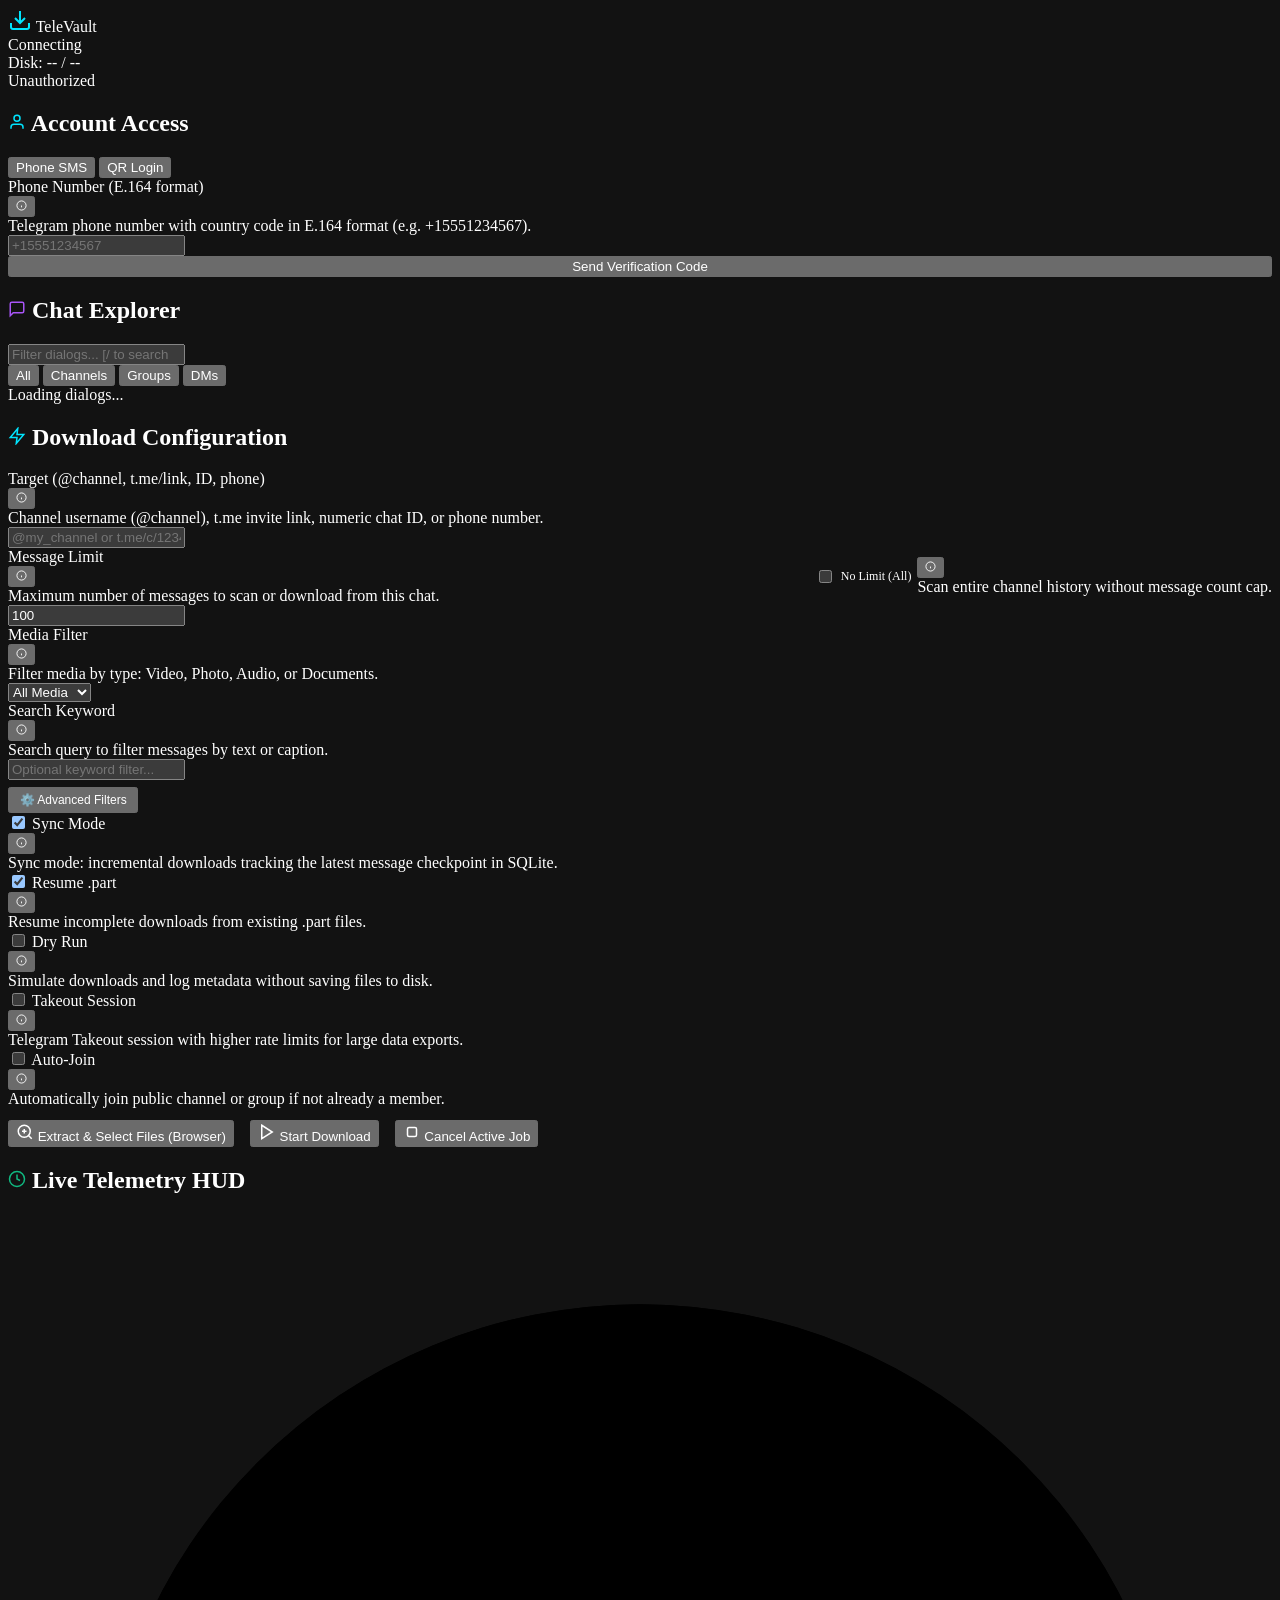
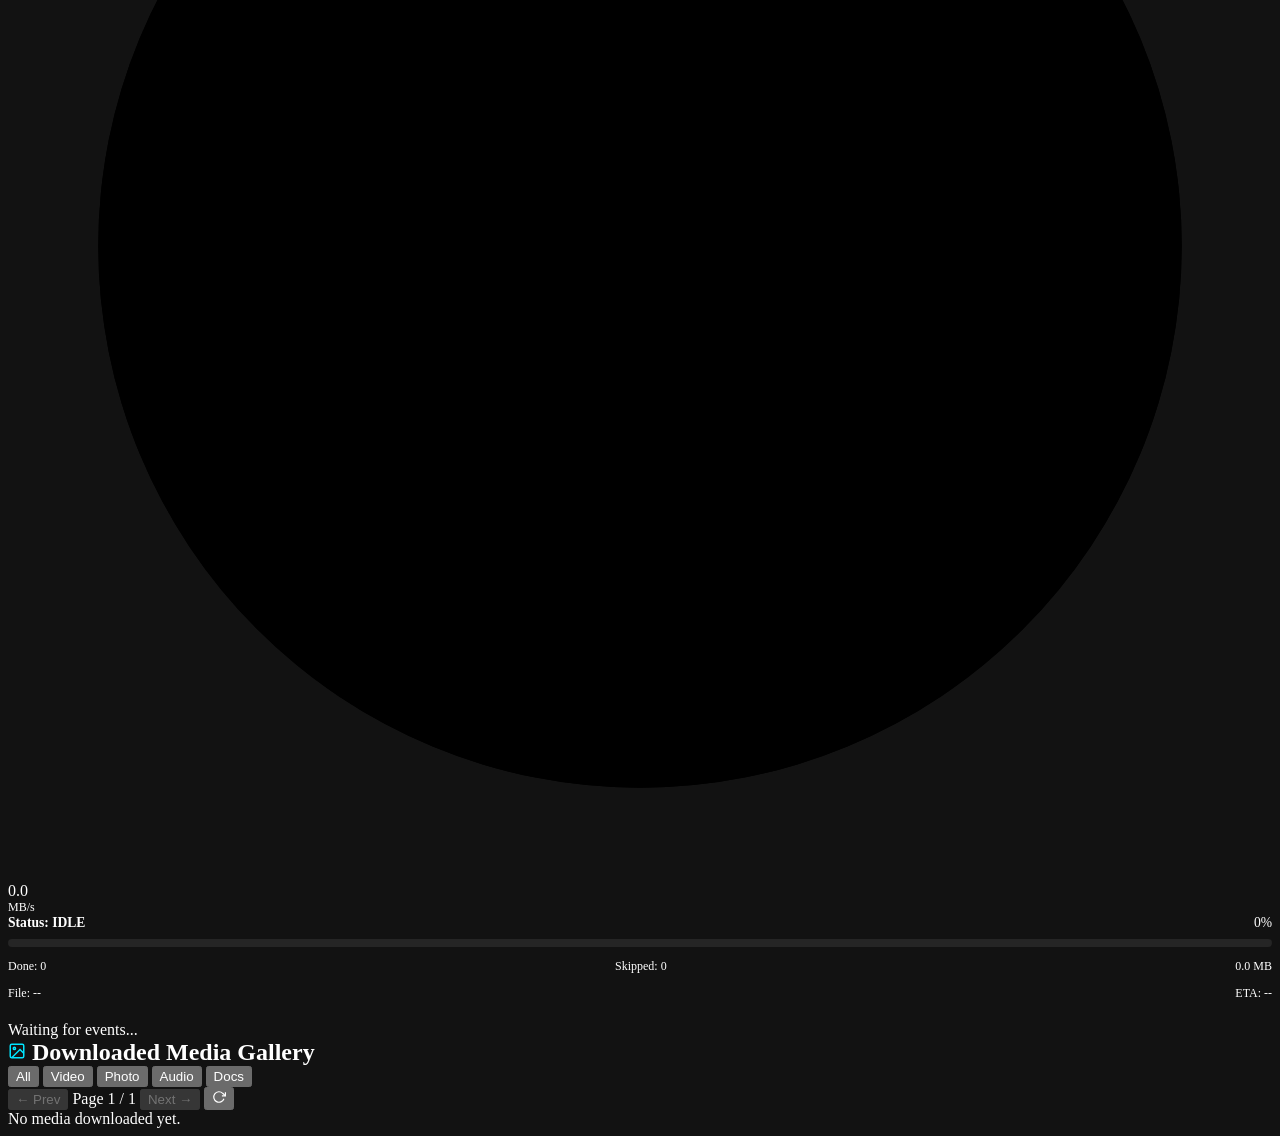
==== src/web/static/index.html @ 156e6bb4 "feat(ui): add accessible contextual info tooltips across web dashboard controls - Add 19 accessible " ====
<!DOCTYPE html>
<html lang="en">
<head>
  <meta charset="UTF-8">
  <meta name="viewport" content="width=device-width, initial-scale=1.0">
  <meta name="color-scheme" content="dark">
  <meta name="referrer" content="no-referrer">
  <title>TeleVault | Modern Web Dashboard</title>
  <link rel="stylesheet" href="/static/styles.css?v=0.4.1">
  <link rel="preconnect" href="https://fonts.googleapis.com">
  <link rel="preconnect" href="https://fonts.gstatic.com" crossorigin>
  <link href="https://fonts.googleapis.com/css2?family=Inter:wght@400;500;600;700&family=JetBrains+Mono:wght@400;500;700&display=swap" rel="stylesheet">
</head>
<body>
  <!-- Header Bar -->
  <header>
    <div class="logo">
      <svg width="24" height="24" viewBox="0 0 24 24" fill="none" stroke="#00E5FF" stroke-width="2"><path d="M21 15v4a2 2 0 0 1-2 2H5a2 2 0 0 1-2-2v-4"/><polyline points="7 10 12 15 17 10"/><line x1="12" y1="15" x2="12" y2="3"/></svg>
      Tele<span>Vault</span>
    </div>
    <div class="header-status">
      <div class="pill"><span id="wsDot" class="live-dot disconnected"></span><span id="wsText">Connecting</span></div>
      <div class="pill" id="storagePill">Disk: -- / --</div>
      <div class="pill" id="userPill">Unauthorized</div>
    </div>
  </header>

  <!-- Main Grid Stage -->
  <main class="dashboard-grid">
    <!-- Left Column: Auth & Chat Explorer -->
    <section>
      <!-- Module 1: Auth Wizard -->
      <div class="glass-card" id="authCard">
        <h2>
          <svg width="18" height="18" viewBox="0 0 24 24" fill="none" stroke="#00E5FF" stroke-width="2"><path d="M20 21v-2a4 4 0 0 0-4-4H8a4 4 0 0 0-4 4v2"/><circle cx="12" cy="7" r="4"/></svg>
          Account Access
        </h2>
        <div class="tab-row" role="tablist">
          <button class="tab-btn active" id="tabBtnPhone" role="tab" aria-selected="true" onclick="switchAuthTab('phone')">Phone SMS</button>
          <button class="tab-btn" id="tabBtnQr" role="tab" aria-selected="false" onclick="switchAuthTab('qr')">QR Login</button>
        </div>
        <div id="phoneAuthTab" role="tabpanel" aria-labelledby="tabBtnPhone">
          <div class="input-group">
            <div class="label-row"><label for="phoneInput">Phone Number (E.164 format)</label><div class="tooltip-wrapper"><button type="button" class="tooltip-trigger" aria-label="Phone number info" aria-describedby="tip-phone"><svg width="11" height="11" viewBox="0 0 24 24" fill="none" stroke="currentColor" stroke-width="2"><circle cx="12" cy="12" r="10"/><line x1="12" y1="16" x2="12" y2="12"/><line x1="12" y1="8" x2="12.01" y2="8"/></svg></button><div role="tooltip" id="tip-phone" class="tooltip-bubble">Telegram phone number with country code in E.164 format (e.g. +15551234567).</div></div></div>
            <input type="tel" id="phoneInput" placeholder="+15551234567" autocomplete="tel">
          </div>
          <button class="btn btn-cyan" onclick="sendPhoneCode()" style="width:100%">Send Verification Code</button>
          <div id="codeSection" style="display:none; margin-top:1rem;">
            <div class="input-group">
              <div class="label-row"><label for="codeInput">Telegram Code</label><div class="tooltip-wrapper"><button type="button" class="tooltip-trigger" aria-label="Verification code info" aria-describedby="tip-code"><svg width="11" height="11" viewBox="0 0 24 24" fill="none" stroke="currentColor" stroke-width="2"><circle cx="12" cy="12" r="10"/><line x1="12" y1="16" x2="12" y2="12"/><line x1="12" y1="8" x2="12.01" y2="8"/></svg></button><div role="tooltip" id="tip-code" class="tooltip-bubble">5-digit verification code sent to your active Telegram account sessions.</div></div></div>
              <input type="text" id="codeInput" placeholder="12345" inputmode="numeric" pattern="[0-9]*" autocomplete="one-time-code" onkeydown="if(event.key==='Enter') signInWithCode()">
            </div>
            <button class="btn btn-cyan" onclick="signInWithCode()" style="width:100%">Sign In</button>
          </div>
        </div>
        <div id="qrAuthTab" role="tabpanel" aria-labelledby="tabBtnQr" style="display:none; text-align:center;">
          <p style="font-size:0.85rem; color:var(--text-muted); margin-bottom:1rem;">Scan with Telegram on your phone (Settings > Devices > Link Desktop Device)</p>
          <div id="qrContainer" style="padding:1rem; background:#fff; border-radius:10px; display:inline-block; min-width:180px; min-height:180px;"></div>
        </div>
      </div>

      <!-- Module 2: Chat Explorer -->
      <div class="glass-card">
        <h2>
          <svg width="18" height="18" viewBox="0 0 24 24" fill="none" stroke="#A855F7" stroke-width="2"><path d="M21 15a2 2 0 0 1-2 2H7l-4 4V5a2 2 0 0 1 2-2h14a2 2 0 0 1 2 2z"/></svg>
          Chat Explorer
        </h2>
        <div class="input-group">
          <label for="dialogSearch" class="visually-hidden" style="position:absolute; width:1px; height:1px; padding:0; margin:-1px; overflow:hidden; clip:rect(0,0,0,0); border:0;">Filter dialogs</label>
          <input type="search" id="dialogSearch" placeholder="Filter dialogs... [/ to search]" oninput="filterDialogs()">
        </div>
        <div class="tab-row" role="tablist">
          <button class="tab-btn active" id="filterAll" role="tab" aria-selected="true" onclick="loadDialogs('all')">All</button>
          <button class="tab-btn" id="filterChannel" role="tab" aria-selected="false" onclick="loadDialogs('channel')">Channels</button>
          <button class="tab-btn" id="filterGroup" role="tab" aria-selected="false" onclick="loadDialogs('group')">Groups</button>
          <button class="tab-btn" id="filterDm" role="tab" aria-selected="false" onclick="loadDialogs('dm')">DMs</button>
        </div>
        <div class="dialog-list" id="dialogList">Loading dialogs...</div>
      </div>
    </section>

    <!-- Right Column: Download Controls, Real-Time Gauges & Gallery -->
    <section>
      <!-- Module 3: Download Configuration -->
      <div class="glass-card">
        <h2>
          <svg width="18" height="18" viewBox="0 0 24 24" fill="none" stroke="#00E5FF" stroke-width="2"><polygon points="13 2 3 14 12 14 11 22 21 10 12 10 13 2"/></svg>
          Download Configuration
        </h2>
        <div class="form-row-2-1">
          <div class="input-group">
            <div class="label-row"><label for="targetInput">Target (@channel, t.me/link, ID, phone)</label><div class="tooltip-wrapper"><button type="button" class="tooltip-trigger" aria-label="Target format info" aria-describedby="tip-target"><svg width="11" height="11" viewBox="0 0 24 24" fill="none" stroke="currentColor" stroke-width="2"><circle cx="12" cy="12" r="10"/><line x1="12" y1="16" x2="12" y2="12"/><line x1="12" y1="8" x2="12.01" y2="8"/></svg></button><div role="tooltip" id="tip-target" class="tooltip-bubble">Channel username (@channel), t.me invite link, numeric chat ID, or phone number.</div></div></div>
            <input type="text" id="targetInput" placeholder="@my_channel or t.me/c/12345">
          </div>
          <div class="input-group">
            <div class="label-header" style="display:flex; justify-content:space-between; align-items:center;">
              <div class="label-row" style="margin-bottom:0;">
                <label for="limitInput">Message Limit</label>
                <div class="tooltip-wrapper"><button type="button" class="tooltip-trigger" aria-label="Message limit info" aria-describedby="tip-limit"><svg width="11" height="11" viewBox="0 0 24 24" fill="none" stroke="currentColor" stroke-width="2"><circle cx="12" cy="12" r="10"/><line x1="12" y1="16" x2="12" y2="12"/><line x1="12" y1="8" x2="12.01" y2="8"/></svg></button><div role="tooltip" id="tip-limit" class="tooltip-bubble align-right">Maximum number of messages to scan or download from this chat.</div></div>
              </div>
              <div style="display:flex; align-items:center; gap:6px;">
                <label class="toggle-switch-label" style="font-size:12px; font-weight:normal; display:flex; align-items:center; gap:6px; cursor:pointer;">
                  <input type="checkbox" id="noLimitToggle" onchange="toggleNoLimit(this.checked)">
                  <span style="color:var(--accent-cyan); font-weight:500;">No Limit (All)</span>
                </label>
                <div class="tooltip-wrapper"><button type="button" class="tooltip-trigger" aria-label="Unlimited mode info" aria-describedby="tip-no-limit"><svg width="11" height="11" viewBox="0 0 24 24" fill="none" stroke="currentColor" stroke-width="2"><circle cx="12" cy="12" r="10"/><line x1="12" y1="16" x2="12" y2="12"/><line x1="12" y1="8" x2="12.01" y2="8"/></svg></button><div role="tooltip" id="tip-no-limit" class="tooltip-bubble align-right">Scan entire channel history without message count cap.</div></div>
              </div>
            </div>
            <input type="number" id="limitInput" value="100" min="1" placeholder="e.g. 100 or toggle No Limit">
          </div>
        </div>
        <div class="form-row-1-1">
          <div class="input-group">
            <div class="label-row"><label for="filterSelect">Media Filter</label><div class="tooltip-wrapper"><button type="button" class="tooltip-trigger" aria-label="Media filter info" aria-describedby="tip-filter"><svg width="11" height="11" viewBox="0 0 24 24" fill="none" stroke="currentColor" stroke-width="2"><circle cx="12" cy="12" r="10"/><line x1="12" y1="16" x2="12" y2="12"/><line x1="12" y1="8" x2="12.01" y2="8"/></svg></button><div role="tooltip" id="tip-filter" class="tooltip-bubble">Filter media by type: Video, Photo, Audio, or Documents.</div></div></div>
            <select id="filterSelect">
              <option value="">All Media</option>
              <option value="video">Video</option>
              <option value="photo">Photo</option>
              <option value="audio">Audio</option>
              <option value="document">Document</option>
            </select>
          </div>
          <div class="input-group">
            <div class="label-row"><label for="searchInput">Search Keyword</label><div class="tooltip-wrapper"><button type="button" class="tooltip-trigger" aria-label="Search keyword info" aria-describedby="tip-search"><svg width="11" height="11" viewBox="0 0 24 24" fill="none" stroke="currentColor" stroke-width="2"><circle cx="12" cy="12" r="10"/><line x1="12" y1="16" x2="12" y2="12"/><line x1="12" y1="8" x2="12.01" y2="8"/></svg></button><div role="tooltip" id="tip-search" class="tooltip-bubble align-right">Search query to filter messages by text or caption.</div></div></div>
            <input type="text" id="searchInput" placeholder="Optional keyword filter...">
          </div>
        </div>

        <!-- Collapsible Advanced Filters -->
        <div style="margin-top:0.4rem;">
          <button type="button" class="tab-btn" id="advFilterToggleBtn" onclick="toggleAdvancedFilters()" aria-expanded="false" aria-controls="advFiltersPanel" style="font-size:0.75rem; padding:0.25rem 0.6rem;">⚙️ Advanced Filters</button>
        </div>
        <div id="advFiltersPanel" class="advanced-filters-panel" style="display:none;">
          <div class="input-group">
            <div class="label-row"><label for="afterInput">After (ISO/UTC)</label><div class="tooltip-wrapper"><button type="button" class="tooltip-trigger" aria-label="After date info" aria-describedby="tip-after"><svg width="11" height="11" viewBox="0 0 24 24" fill="none" stroke="currentColor" stroke-width="2"><circle cx="12" cy="12" r="10"/><line x1="12" y1="16" x2="12" y2="12"/><line x1="12" y1="8" x2="12.01" y2="8"/></svg></button><div role="tooltip" id="tip-after" class="tooltip-bubble">Only download messages sent on or after this UTC date (YYYY-MM-DD).</div></div></div>
            <input type="text" id="afterInput" placeholder="2024-01-01">
          </div>
          <div class="input-group">
            <div class="label-row"><label for="beforeInput">Before (ISO/UTC)</label><div class="tooltip-wrapper"><button type="button" class="tooltip-trigger" aria-label="Before date info" aria-describedby="tip-before"><svg width="11" height="11" viewBox="0 0 24 24" fill="none" stroke="currentColor" stroke-width="2"><circle cx="12" cy="12" r="10"/><line x1="12" y1="16" x2="12" y2="12"/><line x1="12" y1="8" x2="12.01" y2="8"/></svg></button><div role="tooltip" id="tip-before" class="tooltip-bubble">Only download messages sent on or before this UTC date (YYYY-MM-DD).</div></div></div>
            <input type="text" id="beforeInput" placeholder="2025-01-01">
          </div>
          <div class="input-group">
            <div class="label-row"><label for="fromUserInput">From User</label><div class="tooltip-wrapper"><button type="button" class="tooltip-trigger" aria-label="From user info" aria-describedby="tip-from-user"><svg width="11" height="11" viewBox="0 0 24 24" fill="none" stroke="currentColor" stroke-width="2"><circle cx="12" cy="12" r="10"/><line x1="12" y1="16" x2="12" y2="12"/><line x1="12" y1="8" x2="12.01" y2="8"/></svg></button><div role="tooltip" id="tip-from-user" class="tooltip-bubble align-right">Filter messages sent by a specific user username or numeric ID.</div></div></div>
            <input type="text" id="fromUserInput" placeholder="@username or ID">
          </div>
        </div>

        <!-- Linear-Style Hardened CLI Toggle Switches -->
        <div class="toggle-group-grid">
          <div class="toggle-item">
            <label class="toggle-switch">
              <input type="checkbox" id="syncToggle" checked>
              <span class="toggle-slider"></span>
              <span class="toggle-label">Sync Mode</span>
            </label>
            <div class="tooltip-wrapper"><button type="button" class="tooltip-trigger" aria-label="Sync mode info" aria-describedby="tip-sync"><svg width="11" height="11" viewBox="0 0 24 24" fill="none" stroke="currentColor" stroke-width="2"><circle cx="12" cy="12" r="10"/><line x1="12" y1="16" x2="12" y2="12"/><line x1="12" y1="8" x2="12.01" y2="8"/></svg></button><div role="tooltip" id="tip-sync" class="tooltip-bubble">Sync mode: incremental downloads tracking the latest message checkpoint in SQLite.</div></div>
          </div>
          <div class="toggle-item">
            <label class="toggle-switch">
              <input type="checkbox" id="resumeToggle" checked>
              <span class="toggle-slider"></span>
              <span class="toggle-label">Resume .part</span>
            </label>
            <div class="tooltip-wrapper"><button type="button" class="tooltip-trigger" aria-label="Resume mode info" aria-describedby="tip-resume"><svg width="11" height="11" viewBox="0 0 24 24" fill="none" stroke="currentColor" stroke-width="2"><circle cx="12" cy="12" r="10"/><line x1="12" y1="16" x2="12" y2="12"/><line x1="12" y1="8" x2="12.01" y2="8"/></svg></button><div role="tooltip" id="tip-resume" class="tooltip-bubble">Resume incomplete downloads from existing .part files.</div></div>
          </div>
          <div class="toggle-item">
            <label class="toggle-switch">
              <input type="checkbox" id="dryRunToggle">
              <span class="toggle-slider"></span>
              <span class="toggle-label">Dry Run</span>
            </label>
            <div class="tooltip-wrapper"><button type="button" class="tooltip-trigger" aria-label="Dry run info" aria-describedby="tip-dry-run"><svg width="11" height="11" viewBox="0 0 24 24" fill="none" stroke="currentColor" stroke-width="2"><circle cx="12" cy="12" r="10"/><line x1="12" y1="16" x2="12" y2="12"/><line x1="12" y1="8" x2="12.01" y2="8"/></svg></button><div role="tooltip" id="tip-dry-run" class="tooltip-bubble">Simulate downloads and log metadata without saving files to disk.</div></div>
          </div>
          <div class="toggle-item">
            <label class="toggle-switch">
              <input type="checkbox" id="takeoutToggle">
              <span class="toggle-slider"></span>
              <span class="toggle-label">Takeout Session</span>
            </label>
            <div class="tooltip-wrapper"><button type="button" class="tooltip-trigger" aria-label="Takeout info" aria-describedby="tip-takeout"><svg width="11" height="11" viewBox="0 0 24 24" fill="none" stroke="currentColor" stroke-width="2"><circle cx="12" cy="12" r="10"/><line x1="12" y1="16" x2="12" y2="12"/><line x1="12" y1="8" x2="12.01" y2="8"/></svg></button><div role="tooltip" id="tip-takeout" class="tooltip-bubble">Telegram Takeout session with higher rate limits for large data exports.</div></div>
          </div>
          <div class="toggle-item">
            <label class="toggle-switch">
              <input type="checkbox" id="joinToggle">
              <span class="toggle-slider"></span>
              <span class="toggle-label">Auto-Join</span>
            </label>
            <div class="tooltip-wrapper"><button type="button" class="tooltip-trigger" aria-label="Auto join info" aria-describedby="tip-join"><svg width="11" height="11" viewBox="0 0 24 24" fill="none" stroke="currentColor" stroke-width="2"><circle cx="12" cy="12" r="10"/><line x1="12" y1="16" x2="12" y2="12"/><line x1="12" y1="8" x2="12.01" y2="8"/></svg></button><div role="tooltip" id="tip-join" class="tooltip-bubble align-right">Automatically join public channel or group if not already a member.</div></div>
          </div>
        </div>

        <div style="display:flex; flex-wrap:wrap; gap:1rem; margin-top:0.75rem;">
          <button class="btn btn-purple" id="scanFilesBtn" onclick="openFileSelectorModal()">
            <svg width="18" height="18" viewBox="0 0 24 24" fill="none" stroke="currentColor" stroke-width="2"><circle cx="11" cy="11" r="8"/><line x1="21" y1="21" x2="16.65" y2="16.65"/><path d="M11 8v6"/><path d="M8 11h6"/></svg>
            Extract &amp; Select Files (Browser)
          </button>
          <button class="btn btn-cyan" onclick="startDownload()">
            <svg width="18" height="18" viewBox="0 0 24 24" fill="none" stroke="currentColor" stroke-width="2"><polygon points="5 3 19 12 5 21 5 3"/></svg>
            Start Download
          </button>
          <button class="btn btn-crimson" id="cancelJobBtn" onclick="cancelDownload()">
            <svg width="18" height="18" viewBox="0 0 24 24" fill="none" stroke="currentColor" stroke-width="2"><rect x="6" y="6" width="12" height="12" rx="2"/></svg>
            Cancel Active Job
          </button>
        </div>
      </div>

      <!-- Module 4: Real-time Execution & Speed Gauge -->
      <div class="glass-card">
        <h2>
          <svg width="18" height="18" viewBox="0 0 24 24" fill="none" stroke="#10B981" stroke-width="2"><circle cx="12" cy="12" r="10"/><polyline points="12 6 12 12 16 14"/></svg>
          Live Telemetry HUD
        </h2>
        <div class="telemetry-grid">
          <div class="gauge-container" style="position:relative;">
            <svg class="gauge-svg" viewBox="0 0 140 140">
              <circle class="gauge-bg" cx="70" cy="70" r="60"></circle>
              <circle id="speedGauge" class="gauge-progress" cx="70" cy="70" r="60"></circle>
            </svg>
            <div class="gauge-value">
              <div class="gauge-num" id="speedText">0.0</div>
              <div style="font-size:0.75rem; color:var(--text-muted);">MB/s</div>
            </div>
          </div>
          <div>
            <div style="display:flex; justify-content:space-between; margin-bottom:0.5rem; font-size:0.85rem;">
              <span id="jobStatusText" style="font-weight:600;">Status: IDLE</span>
              <span id="jobProgressText" style="font-family:var(--font-mono); color:var(--accent-cyan);">0%</span>
            </div>
            <div style="height:8px; background:rgba(255,255,255,0.08); border-radius:9999px; overflow:hidden;">
              <div id="jobProgressBar" style="width:0%; height:100%; background:var(--accent-cyan); transition:width 0.3s;"></div>
            </div>
            <div style="display:flex; justify-content:space-between; margin-top:0.75rem; font-size:0.75rem; color:var(--text-muted); font-family:var(--font-mono);">
              <span id="jobDownloadedText">Done: 0</span>
              <span id="jobSkippedText">Skipped: 0</span>
              <span id="jobBytesText">0.0 MB</span>
            </div>
            <div style="display:flex; justify-content:space-between; margin-top:0.4rem; font-size:0.75rem; color:var(--text-muted); font-family:var(--font-mono); border-top:1px solid var(--border-glass); padding-top:0.4rem;">
              <span id="jobCurrentFile" style="overflow:hidden; text-overflow:ellipsis; white-space:nowrap; max-width:65%;">File: --</span>
              <span id="jobEtaText">ETA: --</span>
            </div>
          </div>
        </div>
        <div class="terminal-window" id="terminalLogs" style="margin-top:1.25rem;">Waiting for events...</div>
      </div>

      <!-- Module 5: Media Gallery -->
      <div class="glass-card">
        <div class="gallery-toolbar">
          <h2 style="margin:0;">
            <svg width="18" height="18" viewBox="0 0 24 24" fill="none" stroke="#00E5FF" stroke-width="2"><rect x="3" y="3" width="18" height="18" rx="2"/><circle cx="8.5" cy="8.5" r="1.5"/><polyline points="21 15 16 10 5 21"/></svg>
            Downloaded Media Gallery
          </h2>
          <div class="gallery-kind-tabs" role="tablist">
            <button class="tab-btn active" id="mediaTabAll" role="tab" aria-selected="true" onclick="setMediaKindFilter('')">All</button>
            <button class="tab-btn" id="mediaTabVideo" role="tab" aria-selected="false" onclick="setMediaKindFilter('video')">Video</button>
            <button class="tab-btn" id="mediaTabPhoto" role="tab" aria-selected="false" onclick="setMediaKindFilter('photo')">Photo</button>
            <button class="tab-btn" id="mediaTabAudio" role="tab" aria-selected="false" onclick="setMediaKindFilter('audio')">Audio</button>
            <button class="tab-btn" id="mediaTabDoc" role="tab" aria-selected="false" onclick="setMediaKindFilter('document')">Docs</button>
          </div>
          <div class="gallery-pagination">
            <button class="tab-btn" id="mediaPrevBtn" onclick="changeMediaPage(-1)" disabled>&larr; Prev</button>
            <span id="mediaPageIndicator">Page 1 / 1</span>
            <button class="tab-btn" id="mediaNextBtn" onclick="changeMediaPage(1)" disabled>Next &rarr;</button>
            <button class="tab-btn" onclick="loadMedia()" title="Refresh" aria-label="Refresh media gallery">
              <svg width="14" height="14" viewBox="0 0 24 24" fill="none" stroke="currentColor" stroke-width="2"><polyline points="23 4 23 10 17 10"/><path d="M20.49 15a9 9 0 1 1-2.12-9.36L23 10"/></svg>
            </button>
          </div>
        </div>
        <div class="gallery-grid" id="mediaGrid">No media downloaded yet.</div>
      </div>
    </section>
  </main>

  <!-- 2FA Cloud Password Modal -->
  <div id="twoFactorModal" class="modal-backdrop" style="display:none;" role="dialog" aria-modal="true" aria-labelledby="twoFactorModalTitle">
    <div class="modal-card">
      <div class="modal-header">
        <div style="display:flex; align-items:center; gap:0.6rem;">
          <div class="modal-icon-badge">
            <svg width="20" height="20" viewBox="0 0 24 24" fill="none" stroke="#00E5FF" stroke-width="2"><rect x="3" y="11" width="18" height="11" rx="2" ry="2"/><path d="M7 11V7a5 5 0 0 1 10 0v4"/></svg>
          </div>
          <h3 id="twoFactorModalTitle" style="margin:0; font-size:1.1rem;">Two-Step Verification</h3>
        </div>
        <button class="modal-close" onclick="closeTwoFactorModal()" aria-label="Close dialog">&times;</button>
      </div>
      <p style="color:var(--text-muted); font-size:0.85rem; margin:1rem 0 1.25rem;">
        Your Telegram account requires an additional cloud password to authenticate.
      </p>
      <div class="input-group">
        <div class="label-row"><label for="twoFactorInput">Cloud Password</label><div class="tooltip-wrapper"><button type="button" class="tooltip-trigger" aria-label="Two-factor password info" aria-describedby="tip-2fa"><svg width="11" height="11" viewBox="0 0 24 24" fill="none" stroke="currentColor" stroke-width="2"><circle cx="12" cy="12" r="10"/><line x1="12" y1="16" x2="12" y2="12"/><line x1="12" y1="8" x2="12.01" y2="8"/></svg></button><div role="tooltip" id="tip-2fa" class="tooltip-bubble">Your Telegram Cloud Password for 2-step verification.</div></div></div>
        <div style="position:relative;">
          <input type="password" id="twoFactorInput" placeholder="Enter your 2FA password" onkeydown="if(event.key==='Enter') submitTwoFactorPassword()">
          <button type="button" class="eye-toggle-btn" onclick="togglePasswordVisibility('twoFactorInput', this)" title="Show/Hide Password" aria-label="Show or hide password">
            <svg width="18" height="18" viewBox="0 0 24 24" fill="none" stroke="currentColor" stroke-width="2"><path d="M1 12s4-8 11-8 11 8 11 8-4 8-11 8-11-8-11-8z"/><circle cx="12" cy="12" r="3"/></svg>
          </button>
        </div>
      </div>
      <div style="display:flex; justify-content:flex-end; gap:0.75rem; margin-top:1.5rem;">
        <button class="btn btn-secondary" onclick="closeTwoFactorModal()">Cancel</button>
        <button class="btn btn-cyan" onclick="submitTwoFactorPassword()">Authenticate</button>
      </div>
    </div>
  </div>

  <!-- Theater Lightbox Modal -->
  <div id="mediaLightboxModal" class="modal-backdrop" style="display:none;" onclick="if(event.target===this) closeMediaLightbox()" role="dialog" aria-modal="true" aria-labelledby="lightboxTitle">
    <div class="modal-card lightbox-card">
      <button class="lightbox-nav-btn lightbox-nav-prev" id="lightboxPrevBtn" onclick="prevMediaLightbox()" aria-label="Previous item">&#8249;</button>
      <button class="lightbox-nav-btn lightbox-nav-next" id="lightboxNextBtn" onclick="nextMediaLightbox()" aria-label="Next item">&#8250;</button>
      <div class="modal-header">
        <div style="display:flex; align-items:center; gap:0.6rem; overflow:hidden;">
          <svg width="20" height="20" viewBox="0 0 24 24" fill="none" stroke="#00E5FF" stroke-width="2"><polygon points="23 7 16 12 23 17 23 7"/><rect x="1" y="5" width="15" height="14" rx="2" ry="2"/></svg>
          <span id="lightboxTitle" style="font-weight:600; white-space:nowrap; overflow:hidden; text-overflow:ellipsis;">Media Preview</span>
        </div>
        <button class="modal-close" onclick="closeMediaLightbox()" aria-label="Close dialog">&times;</button>
      </div>
      <div class="lightbox-body">
        <div id="lightboxMediaContainer" class="lightbox-media-container"></div>
        <div class="lightbox-metadata-drawer">
          <div class="meta-row"><span class="meta-k">File Size</span><span class="meta-v" id="lightboxSize">--</span></div>
          <div class="meta-row"><span class="meta-k">MIME Type</span><span class="meta-v" id="lightboxMime">--</span></div>
          <div class="meta-row"><span class="meta-k">Message ID</span><span class="meta-v" id="lightboxMsgId">--</span></div>
          <div class="meta-row"><span class="meta-k">SHA-256</span>
            <div style="display:flex; align-items:center; gap:0.4rem; max-width:65%;">
              <span class="meta-v hash-text" id="lightboxSha" style="overflow:hidden; text-overflow:ellipsis;">--</span>
              <button class="copy-btn" id="lightboxCopyBtn" onclick="copyHashFromLightbox()" title="Copy SHA256" aria-label="Copy SHA256 hash">
                <svg width="14" height="14" viewBox="0 0 24 24" fill="none" stroke="currentColor" stroke-width="2"><rect x="9" y="9" width="13" height="13" rx="2" ry="2"/><path d="M5 15H4a2 2 0 0 1-2-2V4a2 2 0 0 1 2-2h9a2 2 0 0 1 2 2v1"/></svg>
              </button>
            </div>
          </div>
          <div style="margin-top:auto; padding-top:1rem; display:flex; gap:0.5rem;">
            <a id="lightboxOpenLink" href="#" target="_blank" rel="noopener noreferrer" class="btn btn-slate" style="flex:1; text-decoration:none; text-align:center;">Open in Tab</a>
            <a id="lightboxDownloadLink" href="#" download class="btn btn-cyan" style="flex:1; text-decoration:none; text-align:center;">Download File</a>
          </div>
        </div>
      </div>
    </div>
  </div>

  <!-- Modal: Direct Browser File Extractor & Selector -->
  <div id="fileSelectorModal" class="modal-backdrop" style="display:none;" role="dialog" aria-modal="true" aria-labelledby="fileSelectorTitle">
    <div class="modal-card modal-card-lg">
      <div class="modal-header">
        <div style="display:flex; align-items:center; gap:0.6rem;">
          <div class="modal-icon-badge" style="background:rgba(168,85,247,0.15);">
            <svg width="20" height="20" viewBox="0 0 24 24" fill="none" stroke="#A855F7" stroke-width="2"><circle cx="11" cy="11" r="8"/><line x1="21" y1="21" x2="16.65" y2="16.65"/><path d="M11 8v6"/><path d="M8 11h6"/></svg>
          </div>
          <div>
            <h3 id="fileSelectorTitle" style="margin:0; font-size:1.1rem;">Scan &amp; Select Files</h3>
            <span id="fileSelectorSubtitle" style="font-size:0.78rem; color:var(--text-muted);">Direct streaming without server disk storage</span>
          </div>
        </div>
        <button class="modal-close" onclick="closeFileSelectorModal()" aria-label="Close dialog">&times;</button>
      </div>

      <!-- Target Input & Scan Trigger Row -->
      <div style="display:flex; flex-wrap:wrap; gap:0.6rem; align-items:center; margin-top:0.75rem; padding:0.6rem 0.8rem; background:rgba(0,0,0,0.25); border:1px solid var(--border-glass); border-radius:8px;">
        <div class="label-row" style="margin:0;">
          <label for="modalTargetInput" style="font-size:0.8rem; font-weight:600; color:var(--text-muted); margin:0; display:flex; align-items:center; gap:0.4rem;">
            <svg width="14" height="14" viewBox="0 0 24 24" fill="none" stroke="currentColor" stroke-width="2"><circle cx="12" cy="12" r="10"/><polygon points="16.24 7.76 14.12 14.12 7.76 16.24 9.88 9.88 16.24 7.76"/></svg>
            Chat / Channel:
          </label>
          <div class="tooltip-wrapper"><button type="button" class="tooltip-trigger" aria-label="Modal target info" aria-describedby="tip-modal-target"><svg width="11" height="11" viewBox="0 0 24 24" fill="none" stroke="currentColor" stroke-width="2"><circle cx="12" cy="12" r="10"/><line x1="12" y1="16" x2="12" y2="12"/><line x1="12" y1="8" x2="12.01" y2="8"/></svg></button><div role="tooltip" id="tip-modal-target" class="tooltip-bubble">Target channel or chat to inspect for media files.</div></div>
        </div>
        <input type="text" id="modalTargetInput" placeholder="@channel, t.me/link, or ID" style="flex:1; min-width:200px; padding:0.45rem 0.75rem; font-size:0.85rem;" onkeydown="if(event.key==='Enter') triggerModalScan()">
        <button class="btn btn-purple" id="modalScanTriggerBtn" onclick="triggerModalScan()" style="padding:0.45rem 1rem; font-size:0.85rem;">
          <svg width="15" height="15" viewBox="0 0 24 24" fill="none" stroke="currentColor" stroke-width="2"><circle cx="11" cy="11" r="8"/><line x1="21" y1="21" x2="16.65" y2="16.65"/></svg>
          Scan Media
        </button>
      </div>

      <!-- Toolbar: Search, Filters, Selection summary -->
      <div style="display:flex; flex-wrap:wrap; justify-content:space-between; align-items:center; gap:0.75rem; margin-top:1rem;">
        <div class="tab-row" role="tablist" style="margin:0;">
          <button class="tab-btn active" id="fileFilterAll" role="tab" aria-selected="true" onclick="filterScannedKind('')">All</button>
          <button class="tab-btn" id="fileFilterVideo" role="tab" aria-selected="false" onclick="filterScannedKind('video')">Video</button>
          <button class="tab-btn" id="fileFilterPhoto" role="tab" aria-selected="false" onclick="filterScannedKind('photo')">Photo</button>
          <button class="tab-btn" id="fileFilterAudio" role="tab" aria-selected="false" onclick="filterScannedKind('audio')">Audio</button>
          <button class="tab-btn" id="fileFilterDoc" role="tab" aria-selected="false" onclick="filterScannedKind('document')">Docs</button>
        </div>
        <div style="display:flex; align-items:center; gap:0.5rem; flex:1; max-width:320px;">
          <div style="display:inline-flex; align-items:center; gap:6px; flex:1; width:100%;">
          <input type="search" id="fileSelectorSearch" placeholder="Filter scanned files..." oninput="filterScannedSearch()" style="padding:0.45rem 0.75rem; font-size:0.85rem; flex:1;">
          <div class="tooltip-wrapper"><button type="button" class="tooltip-trigger" aria-label="Modal filter search info" aria-describedby="tip-modal-search"><svg width="11" height="11" viewBox="0 0 24 24" fill="none" stroke="currentColor" stroke-width="2"><circle cx="12" cy="12" r="10"/><line x1="12" y1="16" x2="12" y2="12"/><line x1="12" y1="8" x2="12.01" y2="8"/></svg></button><div role="tooltip" id="tip-modal-search" class="tooltip-bubble align-right">Live filter scanned file names and captions in the table.</div></div>
        </div>
        </div>
      </div>

      <!-- Table Container -->
      <div class="file-selector-table-container">
        <table class="file-selector-table">
          <thead>
            <tr>
              <th class="checkbox-cell">
                <div style="display:inline-flex; align-items:center; justify-content:center; gap:4px;">
                  <input type="checkbox" id="selectAllCheckbox" onchange="toggleSelectAll(this.checked)" title="Select All" aria-label="Select all files">
                  <div class="tooltip-wrapper"><button type="button" class="tooltip-trigger" aria-label="Select all info" aria-describedby="tip-select-all"><svg width="11" height="11" viewBox="0 0 24 24" fill="none" stroke="currentColor" stroke-width="2"><circle cx="12" cy="12" r="10"/><line x1="12" y1="16" x2="12" y2="12"/><line x1="12" y1="8" x2="12.01" y2="8"/></svg></button><div role="tooltip" id="tip-select-all" class="tooltip-bubble">Select or deselect all visible media files in the list.</div></div>
                </div>
              </th>
              <th>Filename &amp; Caption</th>
              <th>Type</th>
              <th>Size</th>
              <th style="text-align:right;">Direct Action</th>
            </tr>
          </thead>
          <tbody id="fileSelectorTbody">
            <tr>
              <td colspan="5" style="text-align:center; padding:2.5rem; color:var(--text-muted);">
                Ready to scan. Click "Scan Files" to inspect chat media.
              </td>
            </tr>
          </tbody>
        </table>
      </div>

      <!-- Footer Summary & Actions -->
      <div style="display:flex; justify-content:space-between; align-items:center; flex-wrap:wrap; gap:1rem; border-top:1px solid var(--border-glass); padding-top:1rem;">
        <div style="display:flex; align-items:center; gap:1rem; font-size:0.85rem;">
          <span id="fileSelectedCountText" style="color:var(--text-muted); font-family:var(--font-mono);">Selected: 0 files (0.0 MB)</span>
          <button class="tab-btn" id="scanMoreBtn" style="display:none;" onclick="scanNextPage()">Scan More &darr;</button>
        </div>
        <div style="display:flex; flex-wrap:wrap; gap:0.75rem;">
          <button class="btn btn-secondary" onclick="closeFileSelectorModal()">Close</button>
          <button class="btn btn-purple" id="downloadSelectedBtn" onclick="downloadSelectedFilesToBrowser()" disabled>
            <svg width="18" height="18" viewBox="0 0 24 24" fill="none" stroke="currentColor" stroke-width="2"><path d="M21 15v4a2 2 0 0 1-2 2H5a2 2 0 0 1-2-2v-4"/><polyline points="7 10 12 15 17 10"/><line x1="12" y1="15" x2="12" y2="3"/></svg>
            Download Selected
          </button>
          <button class="btn btn-cyan" id="downloadZipBtn" onclick="downloadSelectedFilesAsZip()" disabled style="display:inline-flex; align-items:center; gap:0.5rem;">
            <svg width="18" height="18" viewBox="0 0 24 24" fill="none" stroke="currentColor" stroke-width="2"><path d="M21 16V8a2 2 0 0 0-1-1.73l-7-4a2 2 0 0 0-2 0l-7 4A2 2 0 0 0 3 8v8a2 2 0 0 0 1 1.73l7 4a2 2 0 0 0 2 0l7-4A2 2 0 0 0 21 16z"/><polyline points="3.27 6.96 12 12.01 20.73 6.96"/><line x1="12" y1="22.08" x2="12" y2="12"/></svg>
            <span id="downloadZipBtnText">Download as ZIP</span>
          </button>
        </div>
      </div>
    </div>
  </div>

  <!-- Global Floating Toast Stack Container -->
  <div id="toastContainer" class="toast-container" aria-live="polite"></div>

  <script src="/static/app.js?v=0.4.6"></script>
</body>
</html>
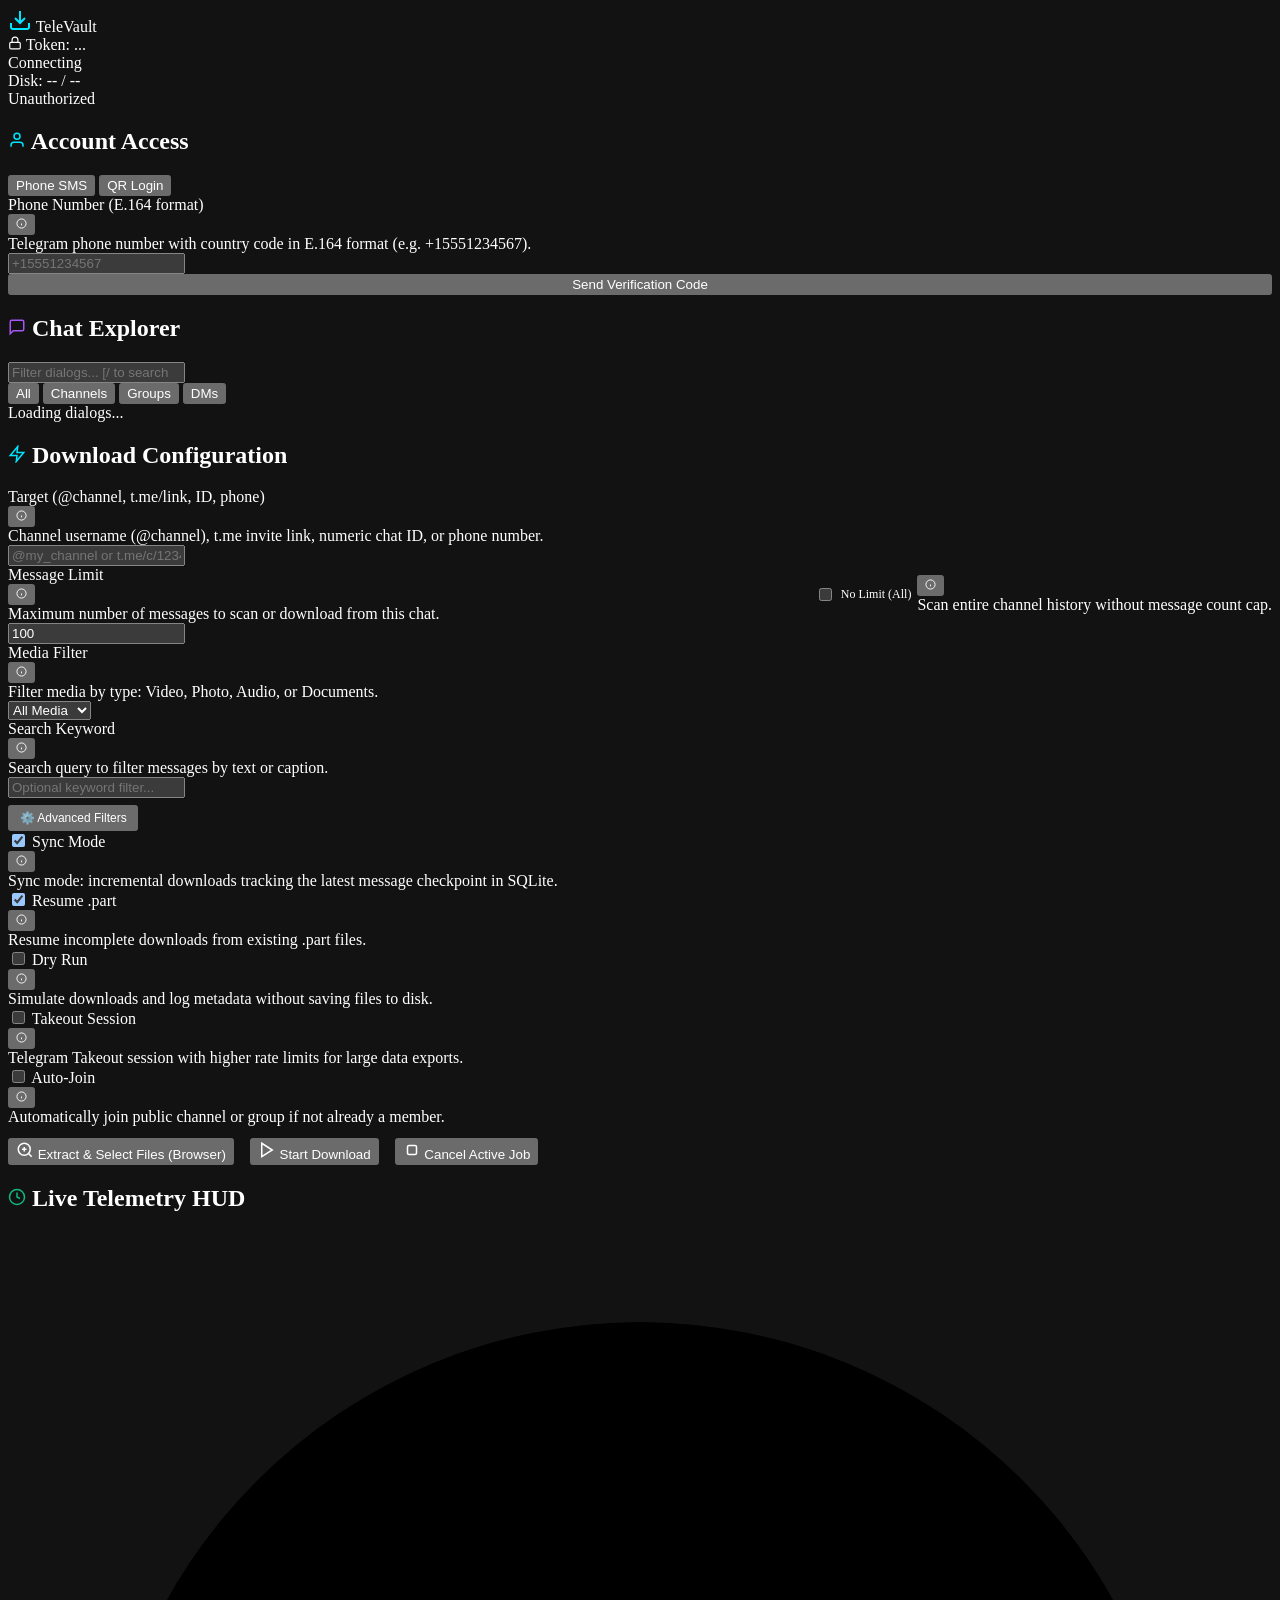
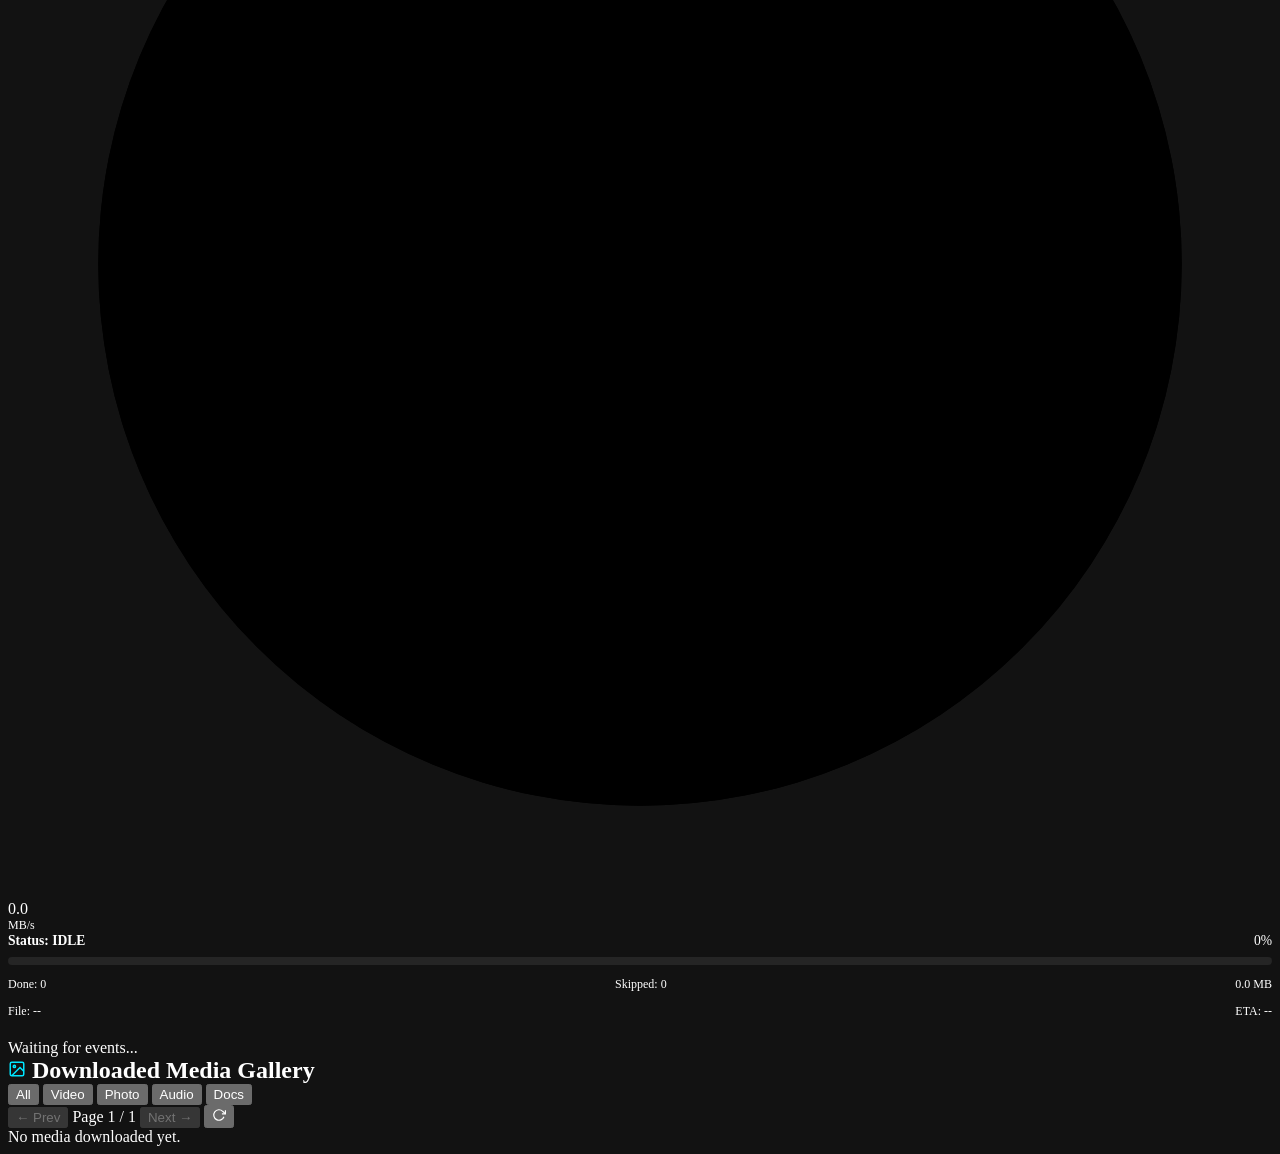
==== commit 5d344bae: "feat(auth): add in-browser token modal and server token persistence with rate limiting" ====
--- a/src/web/static/index.html
+++ b/src/web/static/index.html
@@ -6,6 +6,16 @@
   <meta name="color-scheme" content="dark">
   <meta name="referrer" content="no-referrer">
   <title>TeleVault | Modern Web Dashboard</title>
+  <meta name="description" content="TeleVault: Secure, high-speed Telegram media downloader and vault. Stream, extract, and download Telegram chats, channels, and files directly to your browser.">
+  <link rel="canonical" href="https://televault.madhudadi.in/">
+  <meta property="og:type" content="website">
+  <meta property="og:url" content="https://televault.madhudadi.in/">
+  <meta property="og:title" content="TeleVault | Modern Web Dashboard">
+  <meta property="og:description" content="Secure, high-speed Telegram media downloader and vault. Stream, extract, and download Telegram files directly in your browser.">
+  <meta name="twitter:card" content="summary_large_image">
+  <meta name="twitter:url" content="https://televault.madhudadi.in/">
+  <meta name="twitter:title" content="TeleVault | Modern Web Dashboard">
+  <meta name="twitter:description" content="Secure, high-speed Telegram media downloader and vault. Stream, extract, and download Telegram files directly in your browser.">
   <link rel="stylesheet" href="/static/styles.css?v=0.4.1">
   <link rel="preconnect" href="https://fonts.googleapis.com">
   <link rel="preconnect" href="https://fonts.gstatic.com" crossorigin>
@@ -19,6 +29,10 @@
       Tele<span>Vault</span>
     </div>
     <div class="header-status">
+      <div class="pill token-pill" id="tokenPill" onclick="openTokenModal()" onkeydown="if(event.key==='Enter'||event.key===' '){event.preventDefault();openTokenModal();}" role="button" tabindex="0" title="Manage master access token" aria-label="Access Token Settings" aria-haspopup="dialog">
+        <svg width="14" height="14" viewBox="0 0 24 24" fill="none" stroke="currentColor" stroke-width="2"><rect x="3" y="11" width="18" height="11" rx="2" ry="2"/><path d="M7 11V7a5 5 0 0 1 10 0v4"/></svg>
+        <span id="tokenPillText">Token: ...</span>
+      </div>
       <div class="pill"><span id="wsDot" class="live-dot disconnected"></span><span id="wsText">Connecting</span></div>
       <div class="pill" id="storagePill">Disk: -- / --</div>
       <div class="pill" id="userPill">Unauthorized</div>
@@ -435,6 +449,41 @@
     </div>
   </div>
 
+  <!-- Access Token Modal -->
+  <div id="tokenModal" class="modal-backdrop" style="display:none;" role="dialog" aria-modal="true" aria-labelledby="tokenModalTitle">
+    <div class="modal-card">
+      <div class="modal-header">
+        <div style="display:flex; align-items:center; gap:0.6rem;">
+          <div class="modal-icon-badge">
+            <svg width="20" height="20" viewBox="0 0 24 24" fill="none" stroke="#00E5FF" stroke-width="2"><rect x="3" y="11" width="18" height="11" rx="2" ry="2"/><path d="M7 11V7a5 5 0 0 1 10 0v4"/></svg>
+          </div>
+          <h3 id="tokenModalTitle" style="margin:0; font-size:1.1rem;">Access Token Authentication</h3>
+        </div>
+        <button class="modal-close" id="tokenModalCloseBtn" onclick="closeTokenModal()" aria-label="Close dialog">&times;</button>
+      </div>
+      <p style="color:var(--text-muted); font-size:0.85rem; margin:1rem 0 1.25rem;">
+        Provide the TeleVault master access token to authorize this session.
+      </p>
+      <div class="input-group">
+        <div class="label-row"><label for="tokenInput">Master Access Token</label></div>
+        <div style="position:relative;">
+          <input type="password" id="tokenInput" class="input-has-eye" placeholder="Paste access token" autocomplete="off" spellcheck="false" onkeydown="if(event.key==='Enter') saveAuthToken()">
+          <button type="button" class="eye-toggle-btn" onclick="togglePasswordVisibility('tokenInput', this)" title="Show/Hide Token" aria-label="Show or hide token">
+            <svg width="18" height="18" viewBox="0 0 24 24" fill="none" stroke="currentColor" stroke-width="2"><path d="M1 12s4-8 11-8 11 8 11 8-4 8-11 8-11-8-11-8z"/><circle cx="12" cy="12" r="3"/></svg>
+          </button>
+        </div>
+        <div id="tokenModalError" class="token-modal-error" role="alert" aria-live="assertive" style="display:none;"></div>
+      </div>
+      <div class="token-helper-box">
+        <span style="color:var(--accent-cyan); font-weight:600;">Where to find:</span> Check console startup logs, Docker logs (<code>docker logs televault</code>), or persistent file (<code>/app/data/.token</code>).
+      </div>
+      <div style="display:flex; justify-content:flex-end; gap:0.75rem; margin-top:1.5rem; flex-wrap:wrap;">
+        <button class="btn btn-secondary" id="tokenModalCancelBtn" onclick="closeTokenModal()">Cancel</button>
+        <button class="btn btn-cyan" id="tokenModalSaveBtn" onclick="saveAuthToken()">Save &amp; Unlock</button>
+      </div>
+    </div>
+  </div>
+
   <!-- Global Floating Toast Stack Container -->
   <div id="toastContainer" class="toast-container" aria-live="polite"></div>
 
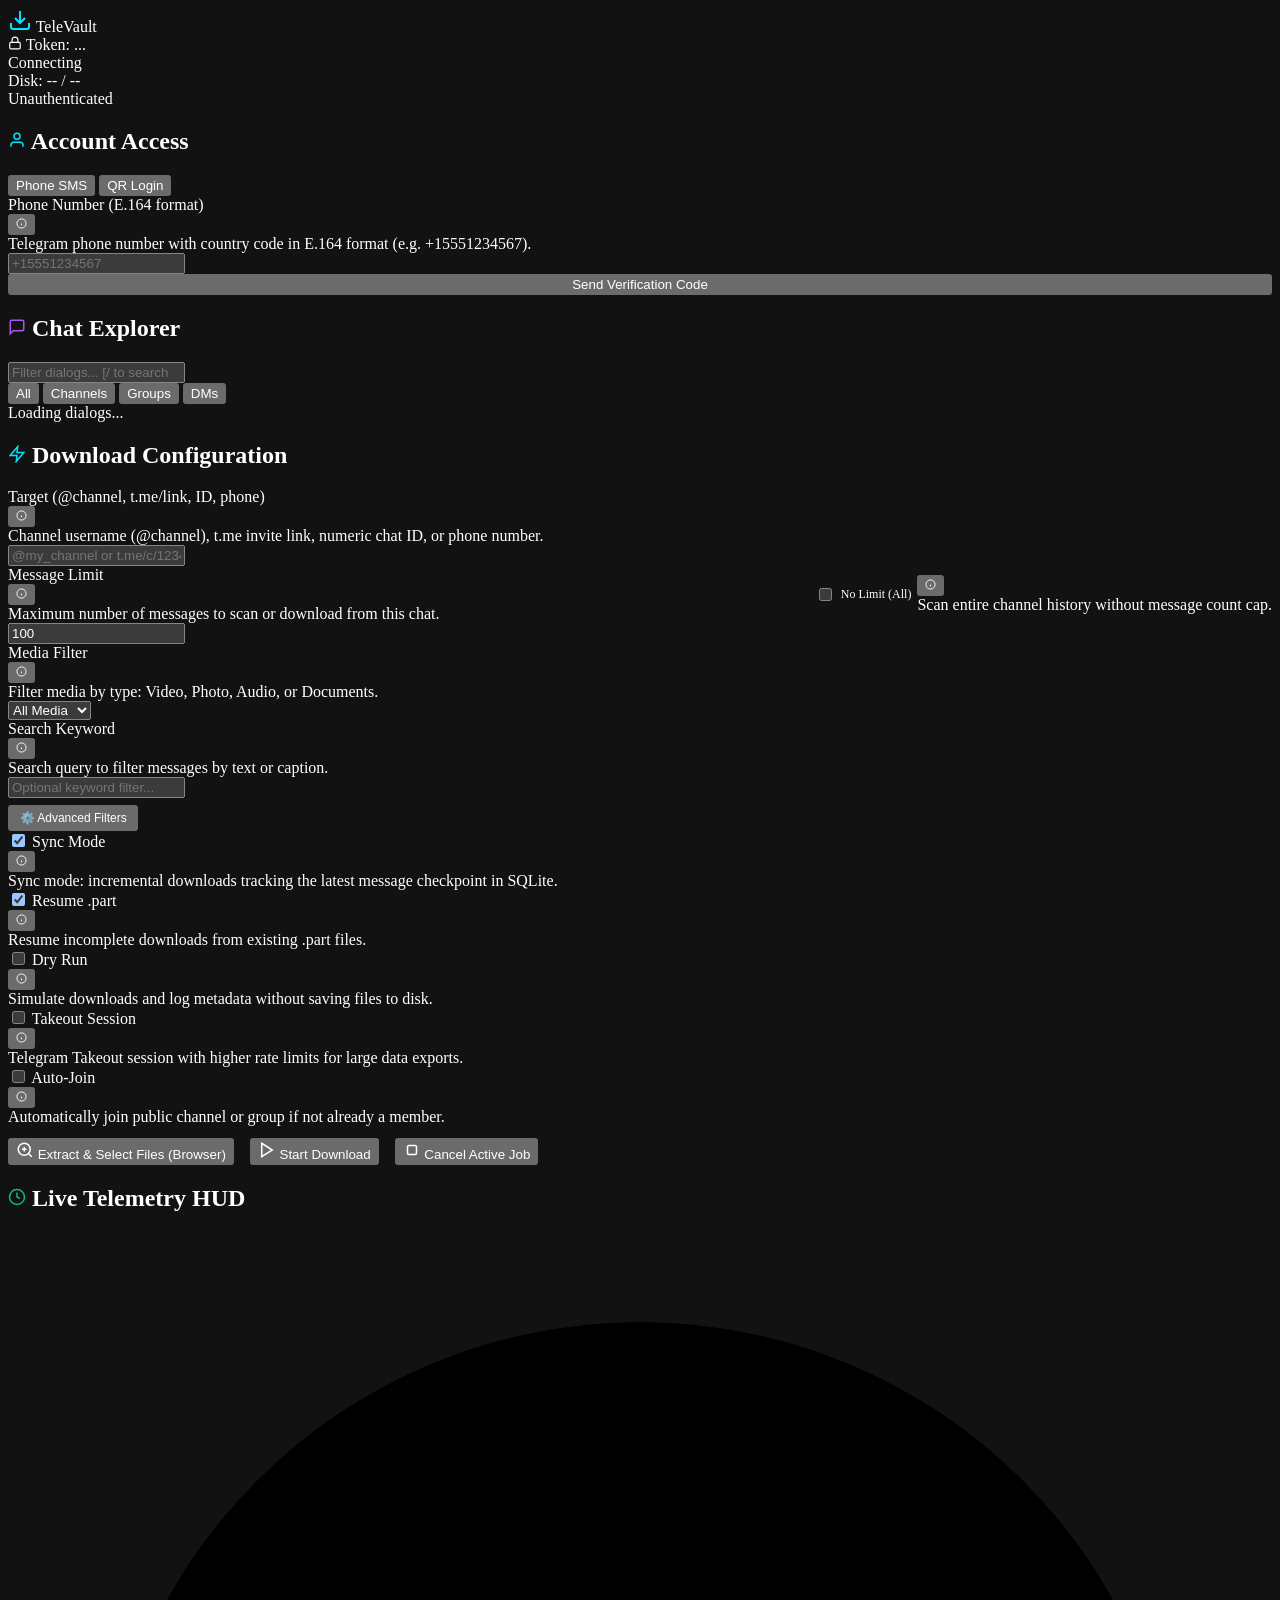
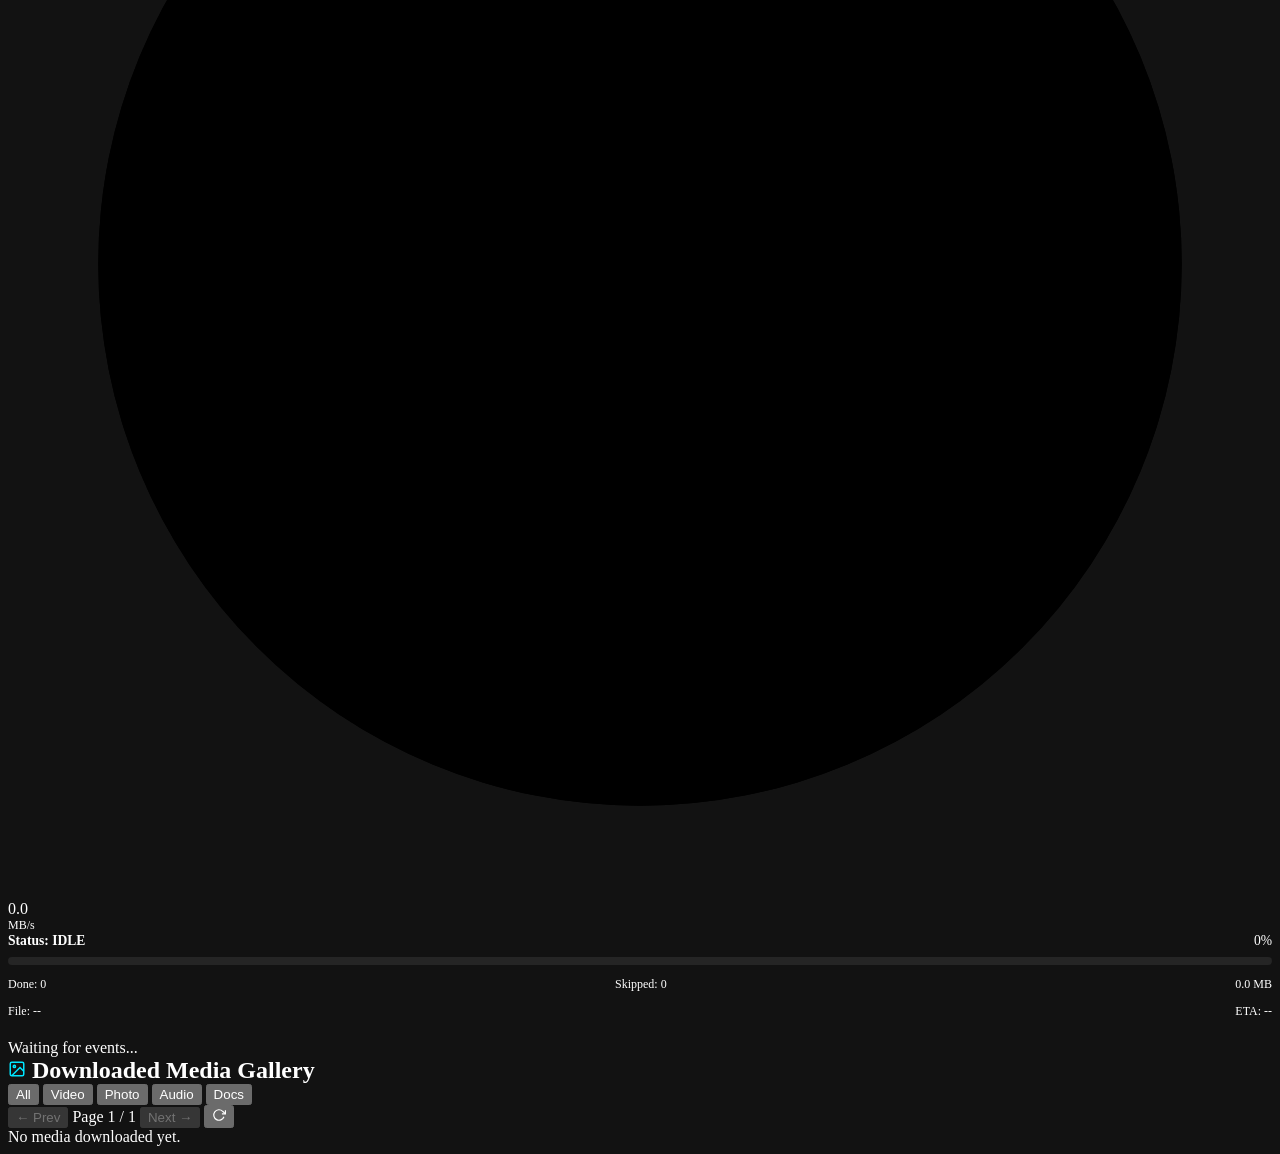
==== commit 1eb6957f: "feat(web): multi-tenant telegram auth and visitor session isolation" ====
--- a/src/web/static/index.html
+++ b/src/web/static/index.html
@@ -35,7 +35,11 @@
       </div>
       <div class="pill"><span id="wsDot" class="live-dot disconnected"></span><span id="wsText">Connecting</span></div>
       <div class="pill" id="storagePill">Disk: -- / --</div>
-      <div class="pill" id="userPill">Unauthorized</div>
+      <div class="pill" id="userPill" title="Telegram session status: Unauthenticated">Unauthenticated</div>
+      <button id="logoutBtn" type="button" class="btn btn-secondary btn-sm" onclick="logoutTelegram()" style="display:none;" aria-label="Log out of Telegram">
+        <svg width="12" height="12" viewBox="0 0 24 24" fill="none" stroke="currentColor" stroke-width="2" aria-hidden="true"><path d="M9 21H5a2 2 0 0 1-2-2V5a2 2 0 0 1 2-2h4"/><polyline points="16 17 21 12 16 7"/><line x1="21" y1="12" x2="9" y2="12"/></svg>
+        Log Out
+      </button>
     </div>
   </header>
 
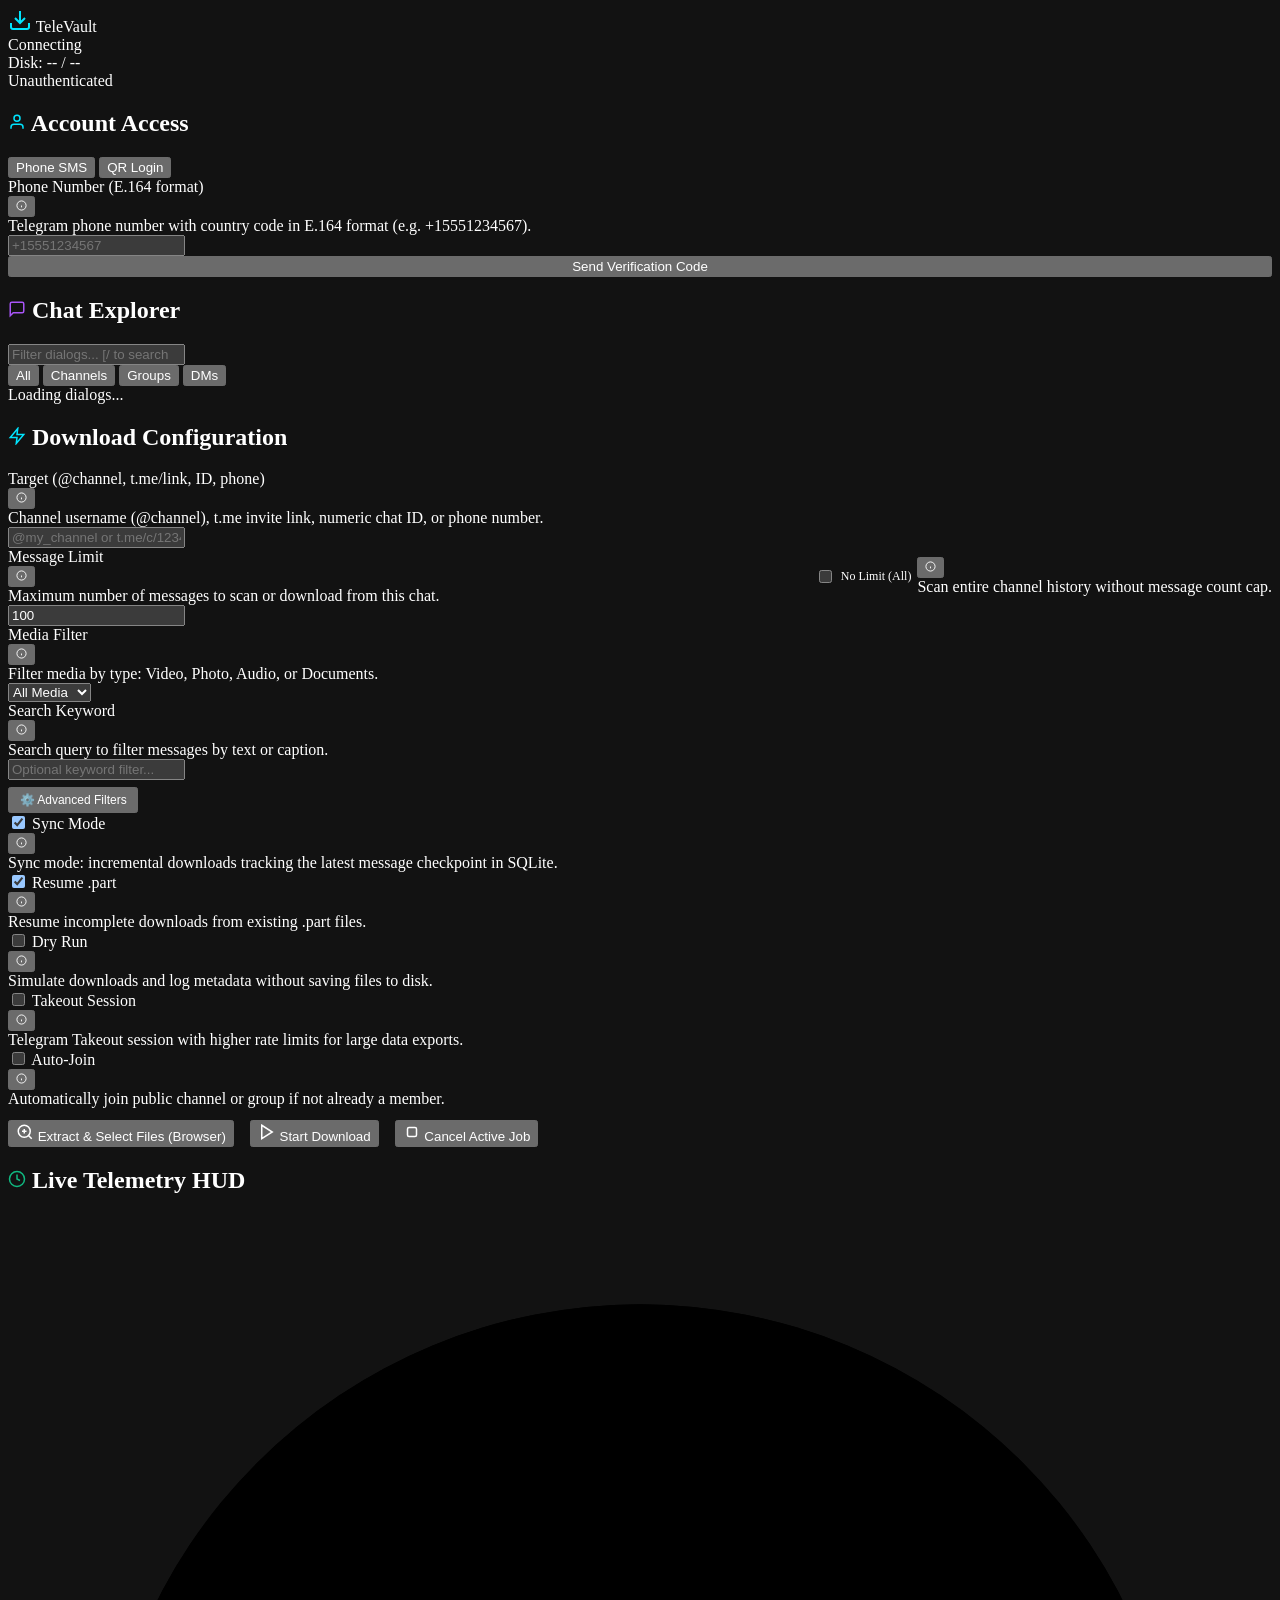
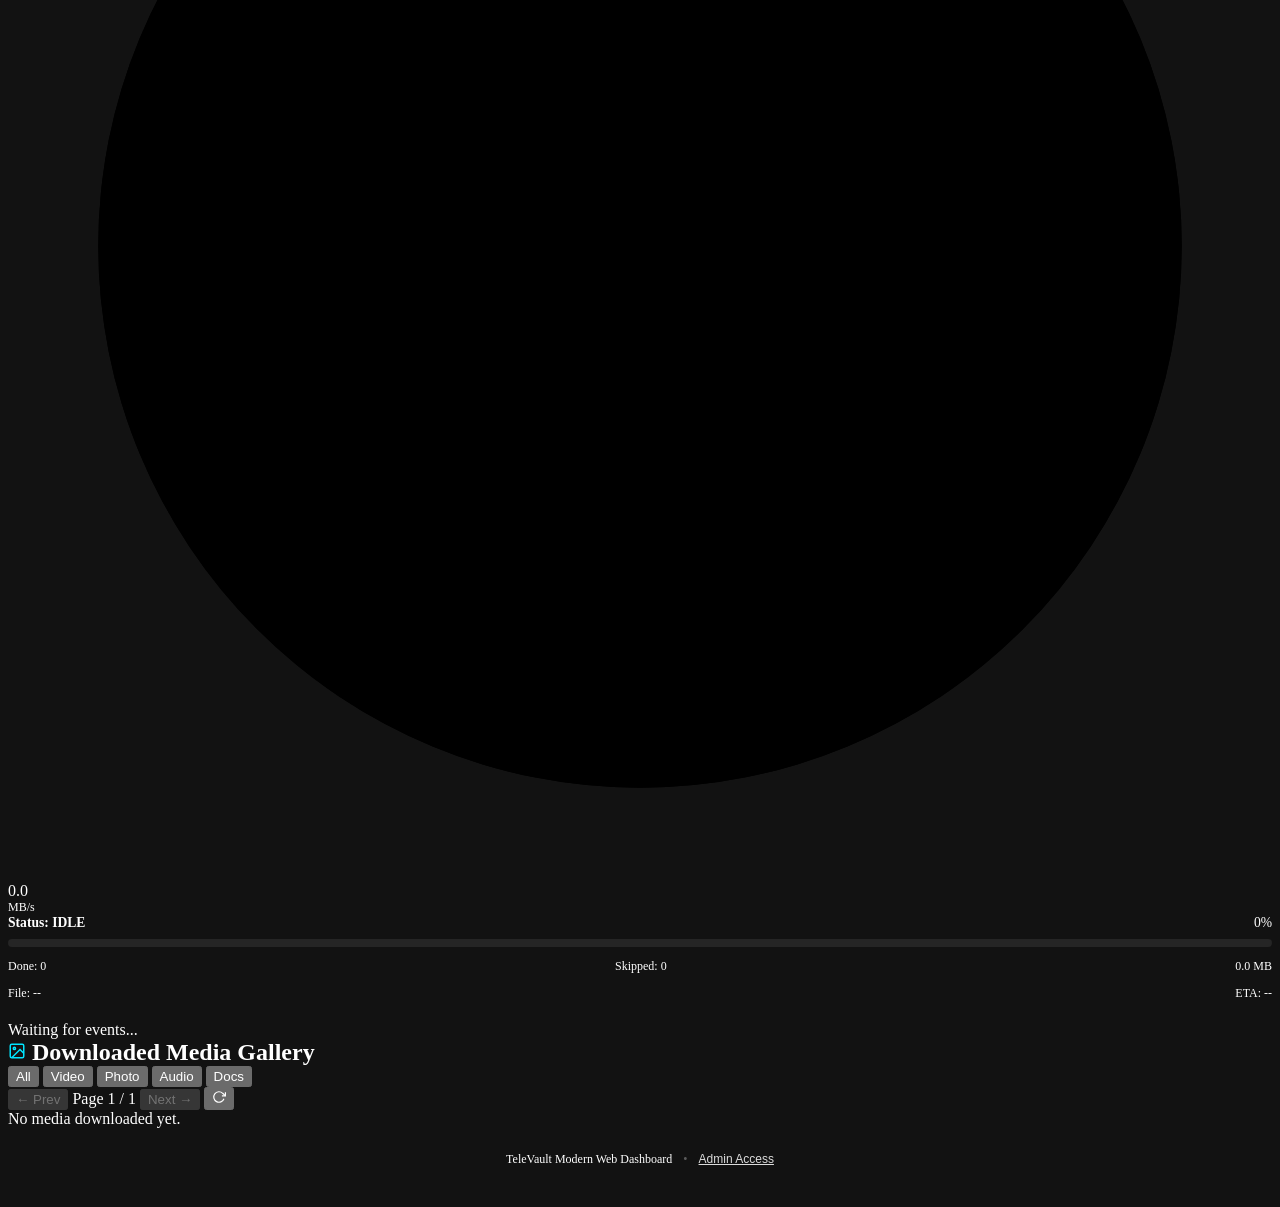
==== commit e0e71353: "fix(web): remove residual master token checks for visitor sessions" ====
--- a/src/web/static/index.html
+++ b/src/web/static/index.html
@@ -29,7 +29,7 @@
       Tele<span>Vault</span>
     </div>
     <div class="header-status">
-      <div class="pill token-pill" id="tokenPill" onclick="openTokenModal()" onkeydown="if(event.key==='Enter'||event.key===' '){event.preventDefault();openTokenModal();}" role="button" tabindex="0" title="Manage master access token" aria-label="Access Token Settings" aria-haspopup="dialog">
+      <div class="pill token-pill" id="tokenPill" style="display:none;" onclick="openTokenModal()" onkeydown="if(event.key==='Enter'||event.key===' '){event.preventDefault();openTokenModal();}" role="button" tabindex="0" title="Manage master access token" aria-label="Access Token Settings" aria-haspopup="dialog">
         <svg width="14" height="14" viewBox="0 0 24 24" fill="none" stroke="currentColor" stroke-width="2"><rect x="3" y="11" width="18" height="11" rx="2" ry="2"/><path d="M7 11V7a5 5 0 0 1 10 0v4"/></svg>
         <span id="tokenPillText">Token: ...</span>
       </div>
@@ -488,6 +488,12 @@
     </div>
   </div>
 
+  <footer class="app-footer" style="text-align:center; padding:1.5rem 1rem 2rem; color:var(--text-muted); font-size:0.75rem;">
+    <span>TeleVault Modern Web Dashboard</span>
+    <span style="margin:0 0.5rem; opacity:0.3;">&bull;</span>
+    <button type="button" class="admin-link-btn" onclick="openTokenModal()" style="background:none; border:none; color:var(--text-muted); font-size:0.75rem; text-decoration:underline; cursor:pointer; opacity:0.85; padding:0;" title="Authenticate with Master Access Token">Admin Access</button>
+  </footer>
+
   <!-- Global Floating Toast Stack Container -->
   <div id="toastContainer" class="toast-container" aria-live="polite"></div>
 
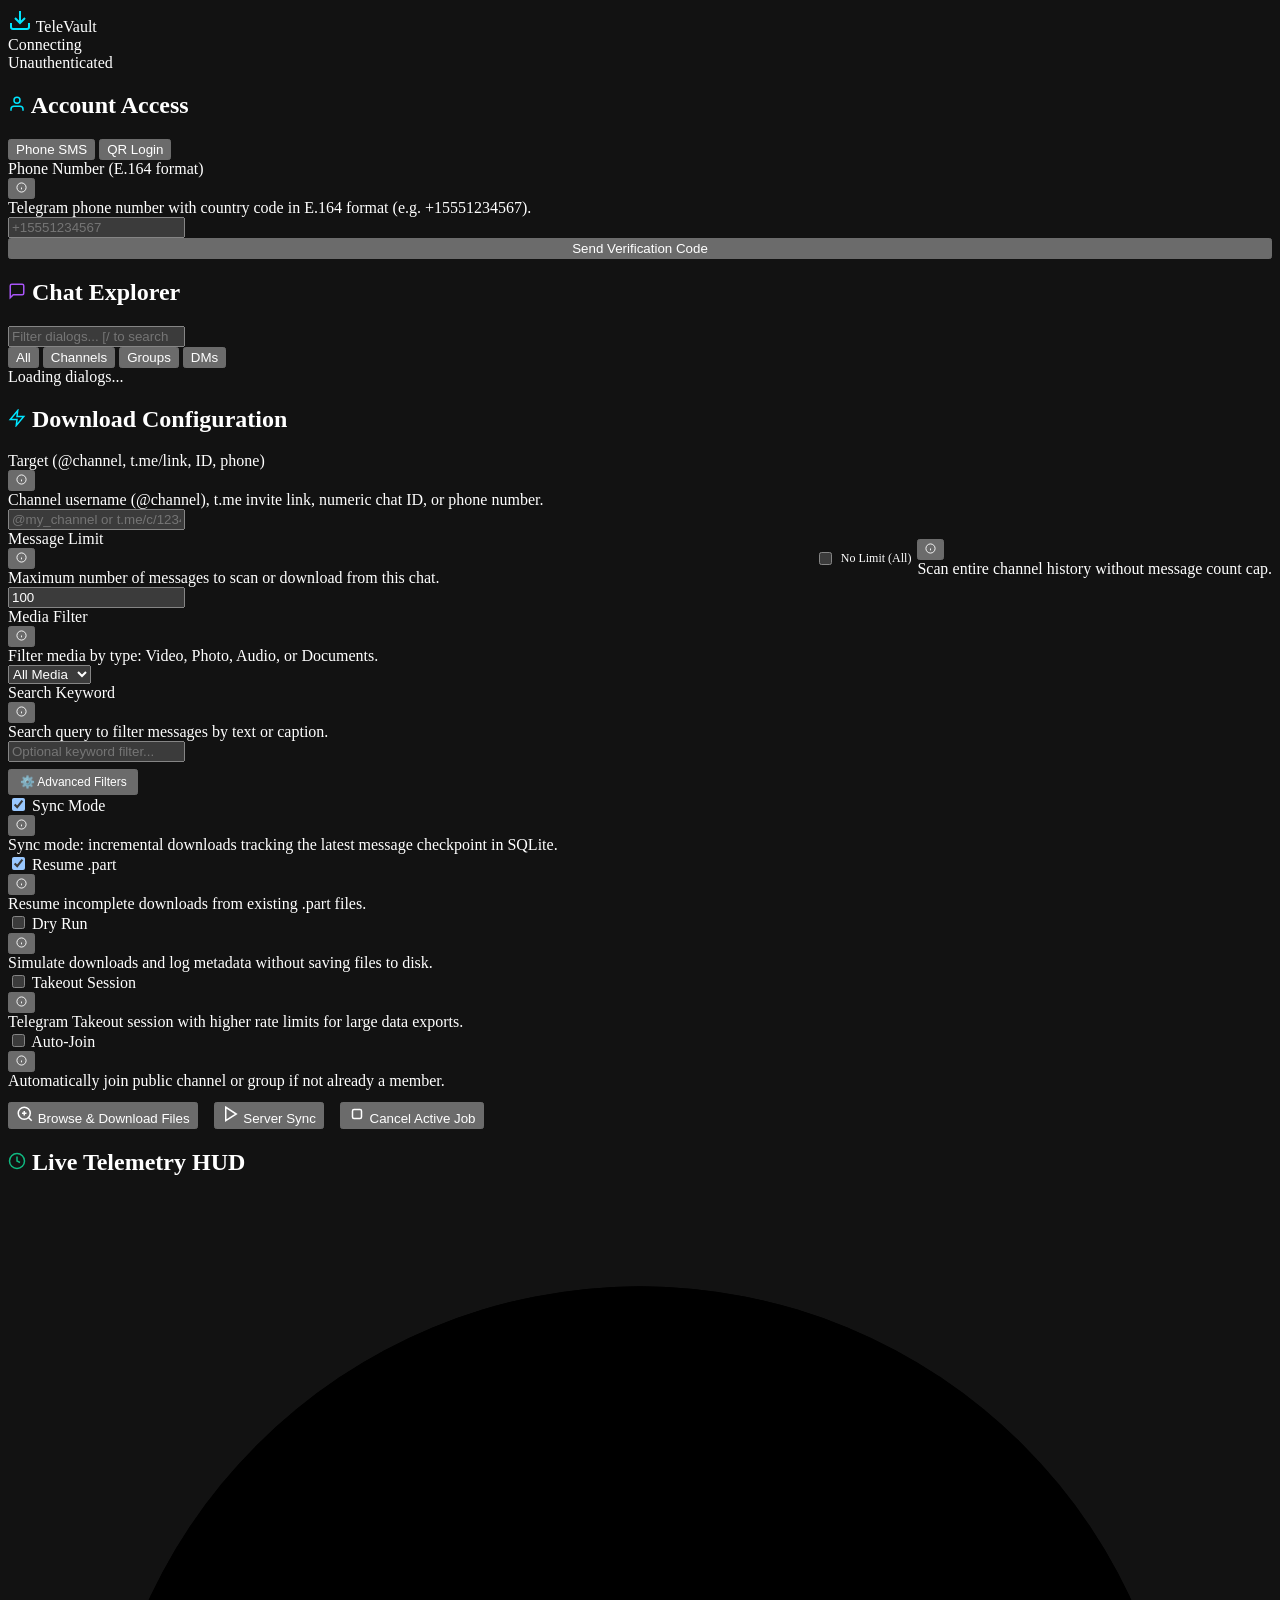
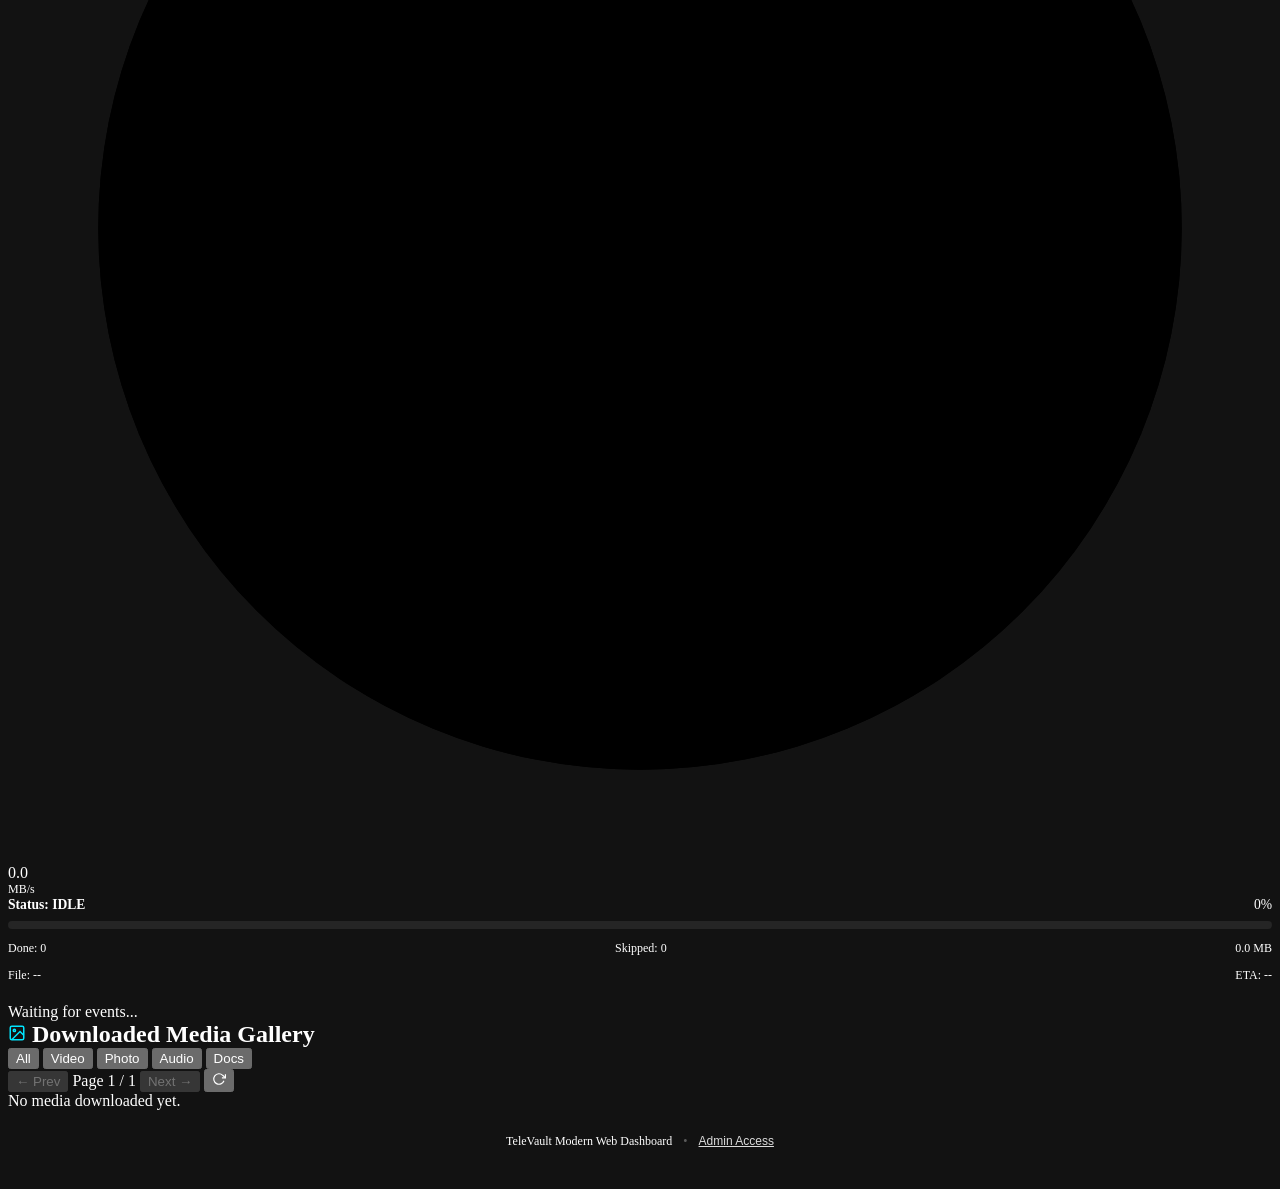
==== commit dfa10b51: "fix(web): remove host disk storage pill and elevate direct browser streaming" ====
--- a/src/web/static/index.html
+++ b/src/web/static/index.html
@@ -34,7 +34,6 @@
         <span id="tokenPillText">Token: ...</span>
       </div>
       <div class="pill"><span id="wsDot" class="live-dot disconnected"></span><span id="wsText">Connecting</span></div>
-      <div class="pill" id="storagePill">Disk: -- / --</div>
       <div class="pill" id="userPill" title="Telegram session status: Unauthenticated">Unauthenticated</div>
       <button id="logoutBtn" type="button" class="btn btn-secondary btn-sm" onclick="logoutTelegram()" style="display:none;" aria-label="Log out of Telegram">
         <svg width="12" height="12" viewBox="0 0 24 24" fill="none" stroke="currentColor" stroke-width="2" aria-hidden="true"><path d="M9 21H5a2 2 0 0 1-2-2V5a2 2 0 0 1 2-2h4"/><polyline points="16 17 21 12 16 7"/><line x1="21" y1="12" x2="9" y2="12"/></svg>
@@ -208,13 +207,13 @@
         </div>
 
         <div style="display:flex; flex-wrap:wrap; gap:1rem; margin-top:0.75rem;">
-          <button class="btn btn-purple" id="scanFilesBtn" onclick="openFileSelectorModal()">
+          <button class="btn btn-cyan" id="scanFilesBtn" onclick="openFileSelectorModal()">
             <svg width="18" height="18" viewBox="0 0 24 24" fill="none" stroke="currentColor" stroke-width="2"><circle cx="11" cy="11" r="8"/><line x1="21" y1="21" x2="16.65" y2="16.65"/><path d="M11 8v6"/><path d="M8 11h6"/></svg>
-            Extract &amp; Select Files (Browser)
-          </button>
-          <button class="btn btn-cyan" onclick="startDownload()">
+            Browse &amp; Download Files
+          </button>
+          <button class="btn btn-secondary" onclick="startDownload()" title="Server-side archive sync (optional)">
             <svg width="18" height="18" viewBox="0 0 24 24" fill="none" stroke="currentColor" stroke-width="2"><polygon points="5 3 19 12 5 21 5 3"/></svg>
-            Start Download
+            Server Sync
           </button>
           <button class="btn btn-crimson" id="cancelJobBtn" onclick="cancelDownload()">
             <svg width="18" height="18" viewBox="0 0 24 24" fill="none" stroke="currentColor" stroke-width="2"><rect x="6" y="6" width="12" height="12" rx="2"/></svg>
